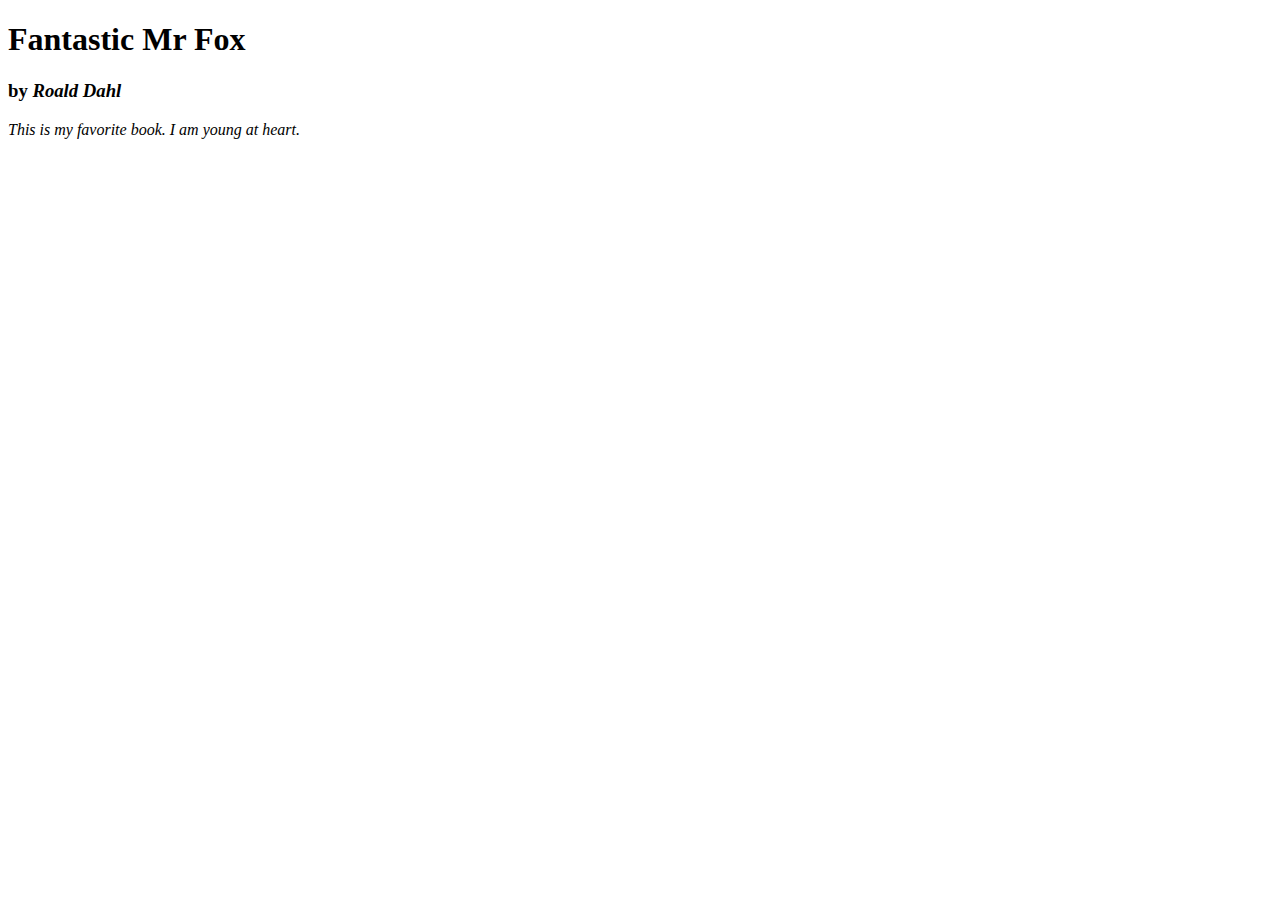
==== 02_01_texts.html @ 83cf27d9 "02_01_texts.html" ====
<!DOCTYPE html>
<html lang="en">
<head>
        <title>Fantastic Page</title>
</head>
<body>
    <!-- 1. create a <h1> title with the text: Fantastic Mr
    Fox -->
    <h1> Fantastic Mr Fox </h1>
    <!-- 2. create a <h3> subtitle with the text: by Roald
    Dahl -->
    <!-- 3. Make the words 'Roald Dahl' italic by putting
    <em>...</em> around it -->
    <h3>
    by <em> Roald Dahl </ em>
    </h3>
    <!-- 4. create a <p> paragraph with the text: This is my
    favorite book. I am young at
    heart. -->
    <p> This is my favorite book. I am young at heart. </p>
    
</body>
</html>
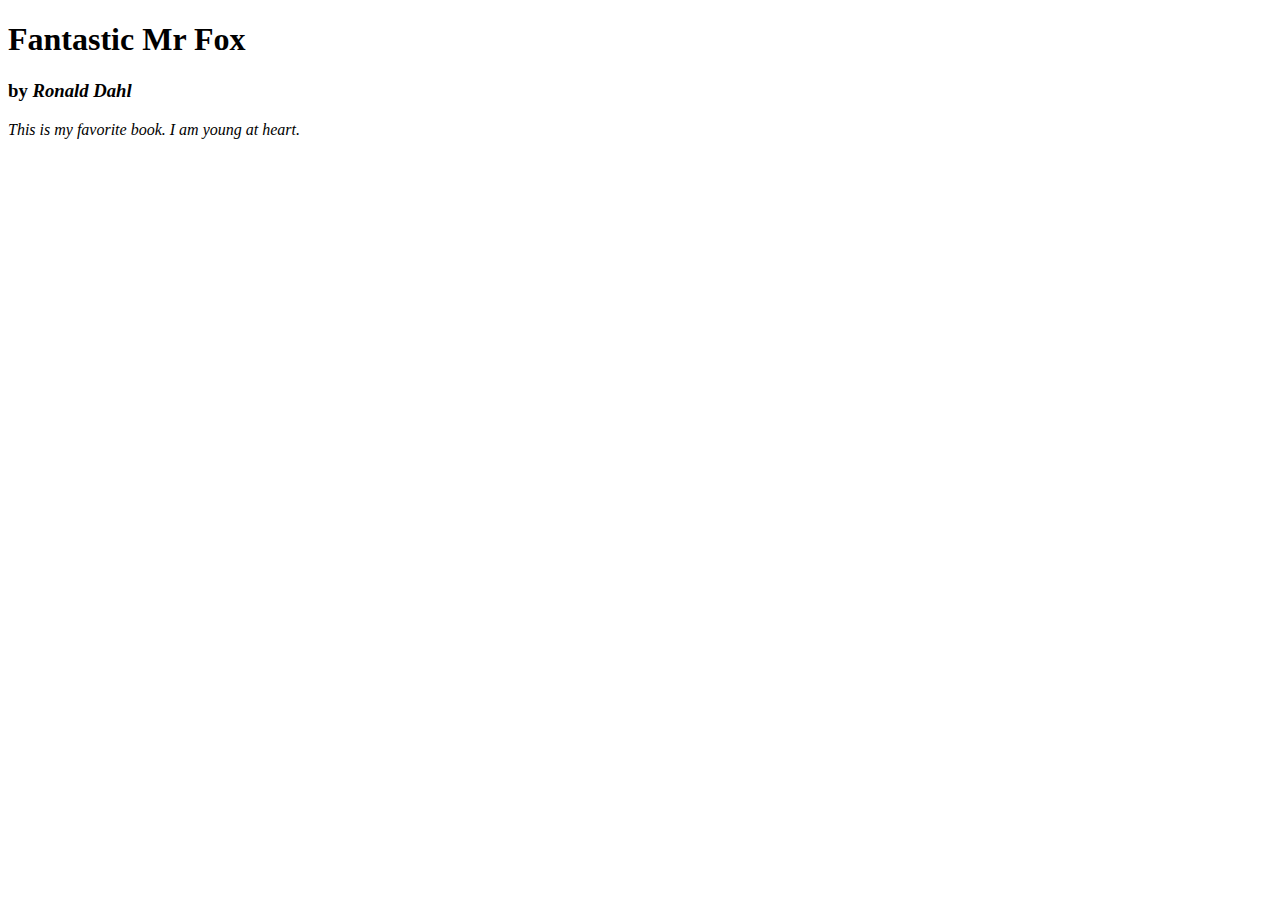
==== commit c2c78d79: "testcss.html" ====
--- a/02_01_texts.html
+++ b/02_01_texts.html
@@ -12,7 +12,7 @@
     <!-- 3. Make the words 'Roald Dahl' italic by putting
     <em>...</em> around it -->
     <h3>
-    by <em> Roald Dahl </ em>
+    by <em> Ronald Dahl </ em>
     </h3>
     <!-- 4. create a <p> paragraph with the text: This is my
     favorite book. I am young at
